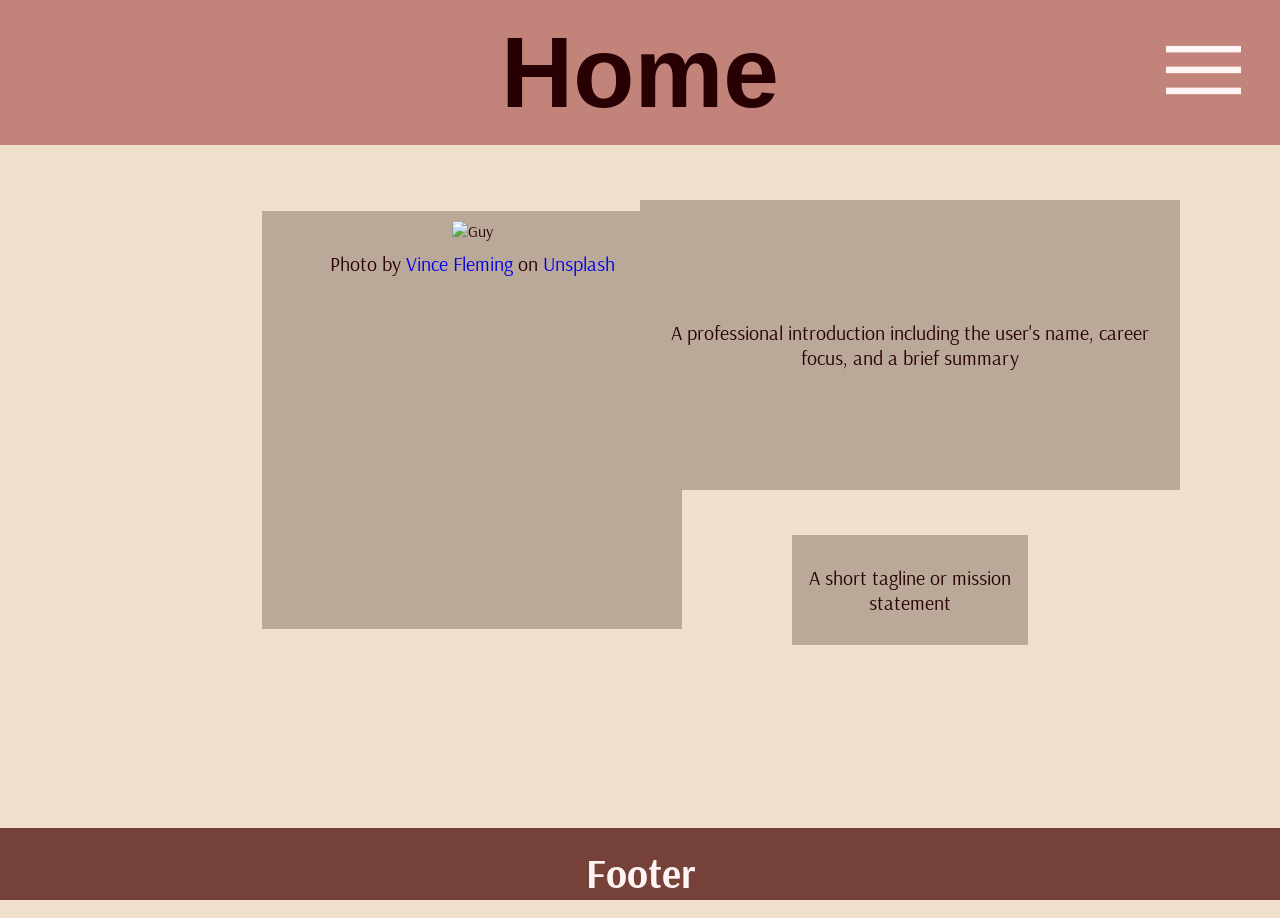
==== index.html @ 1aea3129 "Add files via upload" ====
<!DOCTYPE html>
<html>
    <head>
        <meta charset="utf-8">
        <meta name="viewport" content="width=device-width">
        <meta name="author" content="Zachary Spaloss">
        <meta name="description" content="Resume Site">
        <title>Home</title>
        <link href="style.css" rel="stylesheet">
        <link href="index.css" rel="stylesheet">
        <!-- Arsenal Font -->
        <link rel="preconnect" href="https://fonts.googleapis.com">
        <link rel="preconnect" href="https://fonts.gstatic.com" crossorigin>
        <link href="https://fonts.googleapis.com/css2?family=Arsenal:ital,wght@0,400;0,700;1,400;1,700&display=swap" rel="stylesheet">
    </head>
    <body>
        <header>
            <h1>Home</h1>
            <div id="bar">|||</div>
            <nav id="nav">
                <a id="firstNav" class="navStart" href="index.html">Home</a>
                <a href="aboutMe.html">About Me</a>
                <a href="skills&Experience.html">Skills & Experience</a>
                <a href="portfolioProjects.html">Portfolio / Projects</a>
                <a href="contact.html">Contact</a>
            </nav>
        </header>
        <main>
            <figure class="box" id="guy">
                <img src="guy.jpg" alt="Guy">
                <figcaption>Photo by <a href="https://unsplash.com/@vincefleming?utm_content=creditCopyText&utm_medium=referral&utm_source=unsplash">Vince Fleming</a> on <a href="https://unsplash.com/photos/person-wearing-blue-top-smiling-j3lf-Jn6deo?utm_content=creditCopyText&utm_medium=referral&utm_source=unsplash">Unsplash</a></figcaption>
            </figure>
            <div id="tagFlex">
                <div class="box" id="tagline">
                    <p>A professional introduction including the user's name, career focus, and a brief summary</p>
                </div>
            </div>
            <div id="missionFlex">
                <div class="box" id="missionStatement">
                    <p>A short tagline or mission statement</p>
                </div>
            </div>
        </main>
        <footer>
            <h2>Footer</h2>
        </footer>
        <div id="navBackground"></div>
        <script src="script.js"></script>
    </body>
</html>
---- style.css ----
:root {
    /* Colors */
    --headerBackground: #C2847A;
    --footerBackground: #754138;
    --mainBackground: #EEE0CB;
    --altBackground: #BAA898;
    --darkText: #280003;
    --lightText: #FFF5F5;
    --navBackground: #00000080;

    /* Text Sizes */
    --veryLargeText: 100px;
    --largeText: 60px;
    --mediumText: 40px;
    --smallText: 20px;
}

body {
    padding: 0px;
    margin: 0px;
    font-family: Arsenal;
    background-color: var(--mainBackground);
    color: var(--darkText);
    overflow: hidden;
}

header {
    text-align: center;
    background-color: var(--headerBackground);
    margin: 0px;
    width: 100vw;
    margin-top: 0px;
}

h1 {
    font-family: Helvetica;
    margin: 0px;
    padding: 15px;
    font-size: var(--veryLargeText);
}

#bar {
    position: absolute;
    top: 0;
    right: 0;
    display: flex;
    justify-content: center;
    align-items: center;
    font-family: Arial;
    transform: rotate(90deg);
    color: var(--lightText);
    text-align: center;
    height: 100px;
    width: 100px;
    font-size: 80px;
    padding: 20px;
    transition: 0.1s;
    cursor: pointer;
    user-select: none;
    z-index: 5;
}

#bar:hover {
    scale: 1.1;
}

#nav {
    display: none;
    opacity: 0;
    position: fixed;
    top: -1000px;
    right: 700px;
    transition: 0.3s;
    transform: rotate(45deg);
    background-color: var(--navBackground);
    height: 3000px;
    z-index: 4;
    padding-top: 1000px;
    padding-right: 75px;
}

a {
    text-decoration: none;
}

#nav a {
    display: block;
    color: var(--lightText);
    transform: rotate(-45deg);
    font-family: Arsenal;
    font-weight: bold;
    border-bottom: solid 1px var(--lightText);
    margin-bottom: 30px;
    padding-bottom: 5px;
    transition: 0.3s;
    padding: 15px;
    font-size: 60px;
}

#nav a:hover {
    scale: 1.1;
}

.navStart {
    margin-top: -1000px;
}

.navOpened {
    margin-top: 0px;
}

.navClosed {
    margin-top: 1000px;
}

#navBackground {
    opacity: 0;
    position: fixed;
    top: 0;
    height: 100vh;
    width: 100vw;
    transition: 0.3s;
    background-color: #0000004f;
    z-index: 3;
    display: none;
}

main {
    margin: 100px;
    margin-top: 50px;
    /* width: 100%; */
}

.box {
    background-color: var(--altBackground);
    text-align: center;
    padding: 10px;
}

figure {
    display: inline-block;
    /* border-radius: 20px; */
    width: 400px;
}

img {
    max-height: 500px;
    user-select: none;
}

figcaption {
    font-size: var(--smallText);
    padding: 10px;
}

p {
    font-size: var(--smallText);
}

footer {
    background-color: var(--footerBackground);
    color: var(--lightText);
    margin: 0px;
    text-align: center;
    position: absolute;
    bottom: 0;
    width: 100vw;
    height: 8vh;
}

h2 {
    font-size: var(--mediumText);
    padding: 20px;
    margin: 0px;
}
---- index.css ----
main {
    display: grid;
    grid-template-columns: 1fr 1fr;
    grid-template-rows: 2fr 1fr;
    grid-template-areas: 
    'guy tagFlex'
    'guy missionFlex';
}

#guy {
    grid-area: guy;
    margin-left: 30%;
}

#tagFlex {
    grid-area: tagFlex;
    display: flex;
    max-width: 100%;
    justify-content: center;
    align-items: center;
}

#tagline {
    padding: 30px;
    padding-top: 100px;
    padding-bottom: 100px;
}

#missionFlex {
    grid-area: missionFlex;
    display: flex;
    max-width: 100%;
    justify-content: center;
    align-items: center;
}

#missionStatement {
    margin-top: 40px;
    width: 40%;
}
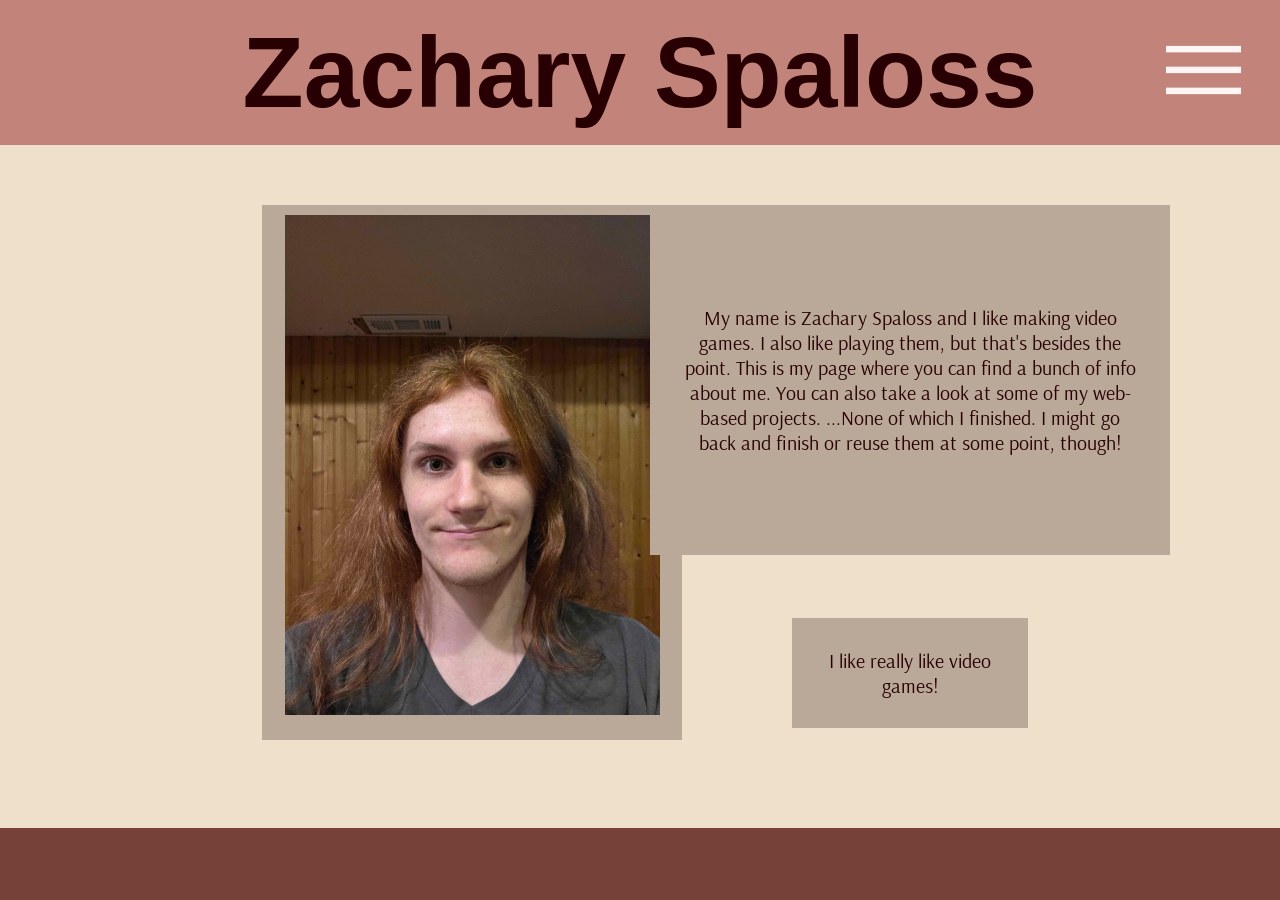
==== commit b7931a04: "added details to every page" ====
--- a/index.html
+++ b/index.html
@@ -15,7 +15,7 @@
     </head>
     <body>
         <header>
-            <h1>Home</h1>
+            <h1>Zachary Spaloss</h1>
             <div id="bar">|||</div>
             <nav id="nav">
                 <a id="firstNav" class="navStart" href="index.html">Home</a>
@@ -26,23 +26,22 @@
             </nav>
         </header>
         <main>
-            <figure class="box" id="guy">
-                <img src="guy.jpg" alt="Guy">
-                <figcaption>Photo by <a href="https://unsplash.com/@vincefleming?utm_content=creditCopyText&utm_medium=referral&utm_source=unsplash">Vince Fleming</a> on <a href="https://unsplash.com/photos/person-wearing-blue-top-smiling-j3lf-Jn6deo?utm_content=creditCopyText&utm_medium=referral&utm_source=unsplash">Unsplash</a></figcaption>
+            <figure class="box" id="picture">
+                <img src="zacharySpaloss.jpg" alt="Zachary Spaloss">
             </figure>
             <div id="tagFlex">
                 <div class="box" id="tagline">
-                    <p>A professional introduction including the user's name, career focus, and a brief summary</p>
+                    <p>My name is Zachary Spaloss and I like making video games. I also like playing them, but that's besides the point. This is my page where you can find a bunch of info about me. You can also take a look at some of my web-based projects. ...None of which I finished. I might go back and finish or reuse them at some point, though!</p>
                 </div>
             </div>
             <div id="missionFlex">
                 <div class="box" id="missionStatement">
-                    <p>A short tagline or mission statement</p>
+                    <p>I like really like video games!</p>
                 </div>
             </div>
         </main>
         <footer>
-            <h2>Footer</h2>
+            <!-- <h2>Footer</h2> -->
         </footer>
         <div id="navBackground"></div>
         <script src="script.js"></script>
--- a/style.css
+++ b/style.css
@@ -135,6 +135,7 @@
     background-color: var(--altBackground);
     text-align: center;
     padding: 10px;
+    margin: 10px;
 }
 
 figure {
--- a/index.css
+++ b/index.css
@@ -3,12 +3,12 @@
     grid-template-columns: 1fr 1fr;
     grid-template-rows: 2fr 1fr;
     grid-template-areas: 
-    'guy tagFlex'
-    'guy missionFlex';
+    'picture tagFlex'
+    'picture missionFlex';
 }
 
-#guy {
-    grid-area: guy;
+#picture {
+    grid-area: picture;
     margin-left: 30%;
 }
 
@@ -22,8 +22,8 @@
 
 #tagline {
     padding: 30px;
-    padding-top: 100px;
-    padding-bottom: 100px;
+    padding-top: 80px;
+    padding-bottom: 80px;
 }
 
 #missionFlex {
